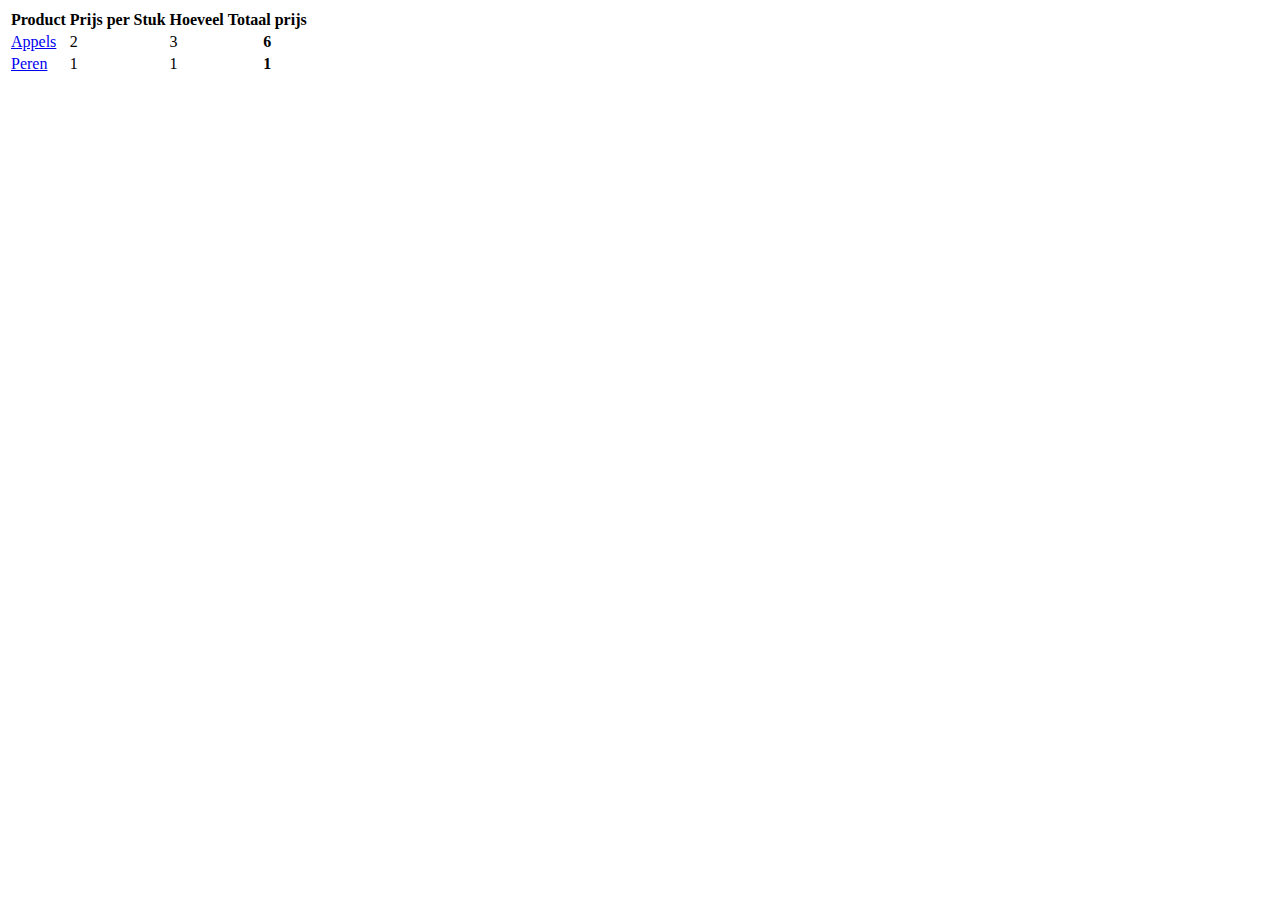
==== Webshop/WebContent/index.html @ ffb390ca "oorspronkelijke html paginas van webshop toegevoegd" ====
<!DOCTYPE html>
<html>

	<head>
		<meta charset="ISO-8859-1">
		<title>Insert title here</title>
	</head>

	<body>
		<table>
			<tbody>
				<tr class="header"><th>Product</th><th>Prijs per Stuk</th><th>Hoeveel</th><th>Totaal prijs<th></tr>
				<tr><td><a href="Appel.html">Appels</a></td><td>2</td><td>3</td><th>6</th></tr>
				<tr><td><a href="Peer.html">Peren</a></td><td>1</td><td>1</td><th>1</th></tr>
			</tbody>
		</table>

	</body>
</html>
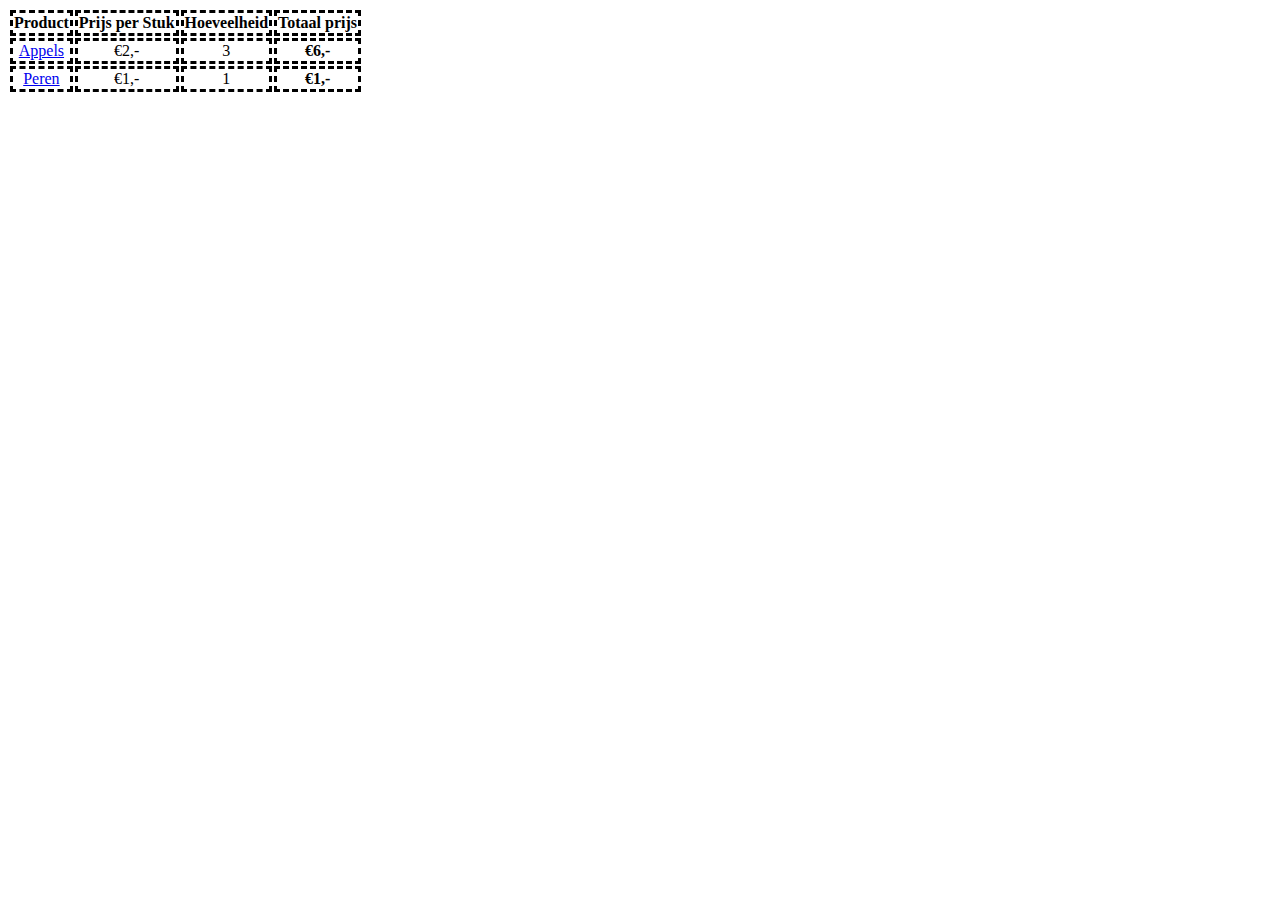
==== commit 2c16c47a: "Add some simple css" ====
--- a/Webshop/WebContent/index.html
+++ b/Webshop/WebContent/index.html
@@ -2,16 +2,17 @@
 <html>
 
 	<head>
-		<meta charset="ISO-8859-1">
+		<meta charset="UTF-8">
 		<title>Insert title here</title>
+		<link rel="stylesheet" href="css/theme.css"/>
 	</head>
 
 	<body>
 		<table>
 			<tbody>
-				<tr class="header"><th>Product</th><th>Prijs per Stuk</th><th>Hoeveel</th><th>Totaal prijs<th></tr>
-				<tr><td><a href="Appel.html">Appels</a></td><td>2</td><td>3</td><th>6</th></tr>
-				<tr><td><a href="Peer.html">Peren</a></td><td>1</td><td>1</td><th>1</th></tr>
+				<tr><th>Product</th><th>Prijs per Stuk</th><th>Hoeveelheid</th><th>Totaal prijs</th></tr>
+				<tr><td><a href="Appel.html">Appels</a></td><td>€2,-</td><td>3</td><th>€6,-</th></tr>
+				<tr><td><a href="Peer.html">Peren</a></td><td>€1,-</td><td>1</td><th>€1,-</th></tr>
 			</tbody>
 		</table>
 
--- a/Webshop/WebContent/css/theme.css
+++ b/Webshop/WebContent/css/theme.css
@@ -0,0 +1,10 @@
+th, td {
+	boder-collapse: collapse;
+	border-style: dashed;
+	text-align: center;	
+}
+
+img {
+	width:500px;
+	height:auto;
+}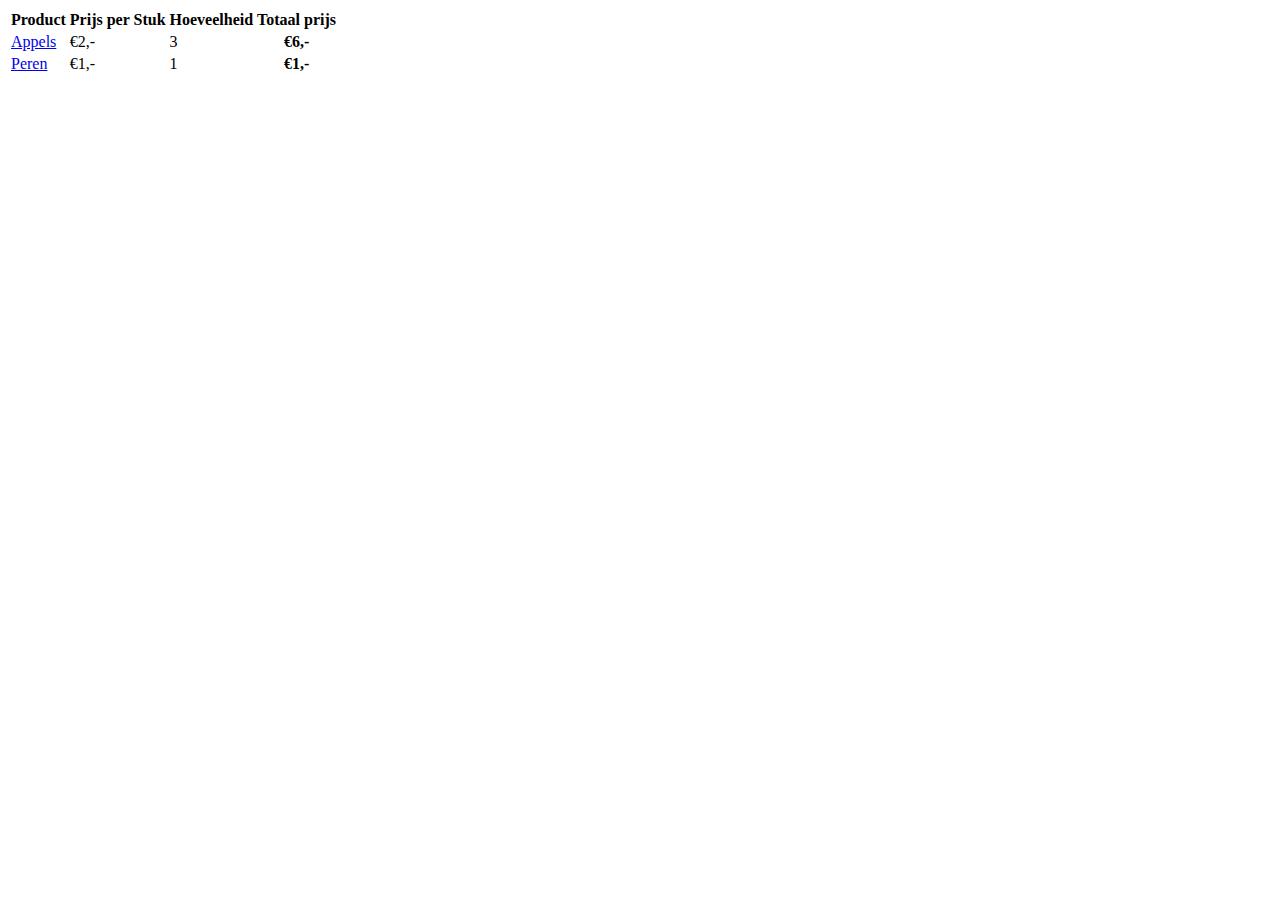
==== commit fe292d24: "css Servlet for dynamic css" ====
--- a/Webshop/WebContent/index.html
+++ b/Webshop/WebContent/index.html
@@ -4,15 +4,15 @@
 	<head>
 		<meta charset="UTF-8">
 		<title>Insert title here</title>
-		<link rel="stylesheet" href="css/theme.css"/>
+		<link rel="stylesheet" href="Css"/>
 	</head>
 
 	<body>
 		<table>
 			<tbody>
 				<tr><th>Product</th><th>Prijs per Stuk</th><th>Hoeveelheid</th><th>Totaal prijs</th></tr>
-				<tr><td><a href="Appel.html">Appels</a></td><td>€2,-</td><td>3</td><th>€6,-</th></tr>
-				<tr><td><a href="Peer.html">Peren</a></td><td>€1,-</td><td>1</td><th>€1,-</th></tr>
+				<tr><td><a href="Product?id=1">Appels</a></td><td>€2,-</td><td>3</td><th>€6,-</th></tr>
+				<tr><td><a href="Product?id=2">Peren</a></td><td>€1,-</td><td>1</td><th>€1,-</th></tr>
 			</tbody>
 		</table>
 
